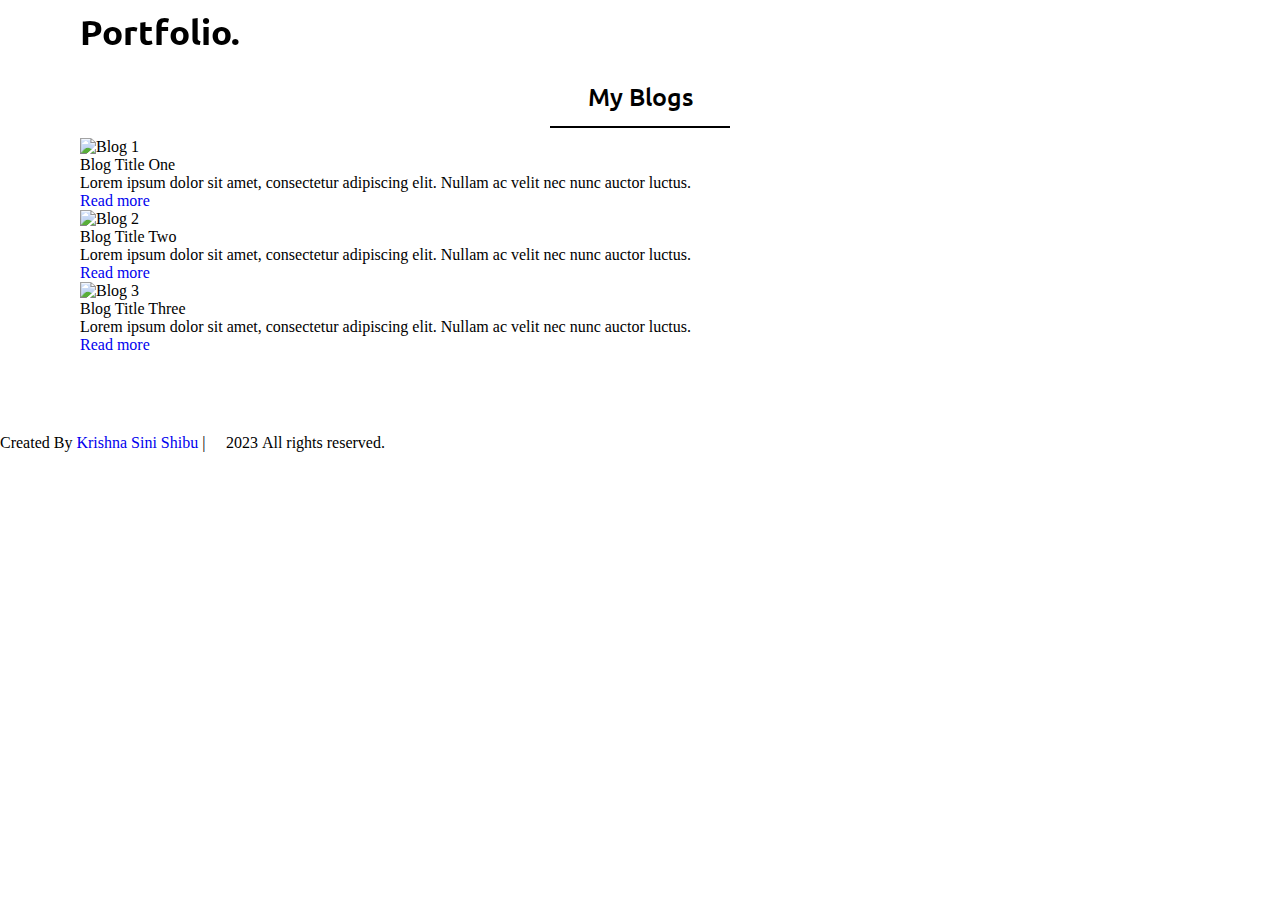
==== blog1.html @ aaad52f4 "blogs" ====
<!DOCTYPE html>
<html lang="en">
<head>
    <meta charset="UTF-8">
    <meta http-equiv="X-UA-Compatible" content="IE=edge">
    <meta name="viewport" content="width=device-width, initial-scale=1.0">
    <title>Blogs - Krishna Sini Shibu Portfolio</title>
    <link rel="stylesheet" href="styles.css">
    <link rel="stylesheet" href="https://maxcdn.bootstrapcdn.com/font-awesome/4.4.0/css/font-awesome.min.css">
    <script src="https://kit.fontawesome.com/a076d05399.js" crossorigin="anonymous"></script>
    <link rel="stylesheet" href="https://cdnjs.cloudflare.com/ajax/libs/font-awesome/4.7.0/css/font-awesome.min.css">
    <link rel="stylesheet"
          href="https://cdnjs.cloudflare.com/ajax/libs/font-awesome/6.4.2/css/all.min.css"
          integrity="sha512-z3gLpd7yknf1YoNbCzqRKc4qyor8gaKU1qmn+CShxbuBusANI9QpRohGBreCFkKxLhei6S9CQXFEbbKuqLg0DA=="
          crossorigin="anonymous" referrerpolicy="no-referrer" />
    <script src="https://code.jquery.com/jquery-3.6.1.min.js"></script>
    <script src="https://cdnjs.cloudflare.com/ajax/libs/waypoints/4.0.1/jquery.waypoints.min.js"></script>
    <script src="https://cdnjs.cloudflare.com/ajax/libs/OwlCarousel2/2.3.4/owl.carousel.min.js"></script>
    <link rel="stylesheet" href="https://cdnjs.cloudflare.com/ajax/libs/OwlCarousel2/2.3.4/assets/owl.carousel.min.css" />
</head>
<body>
    <div class="scroll-up-btn">
        <i class="fa fa-angle-up"></i>
    </div>
    <nav class="navbar">
        <div class="max-width">
            <div class="logo"><a href="#">Portfo<span>lio.</span></a></div>
            <ul class="menu">
                <li><a href="index.html#HOME" class="menu-btn">Home</a></li>
                <li><a href="index.html#about" class="menu-btn">About</a></li>
                <li><a href="index.html#services" class="menu-btn">Skills</a></li>
                <li><a href="index.html#skills" class="menu-btn">Experience</a></li>
                <li><a href="index.html#works" class="menu-btn">My works</a></li>
                <li><a href="index.html#contact" class="menu-btn">Contact</a></li>
                <li><a href="blog1.html" class="menu-btn">Blogs</a></li> <!-- Blog link here -->
            </ul>
            <div class="menu-btn">
                <i class="fa fa-bars"></i>
            </div>
        </div>
    </nav>

    <!-- Blog section start -->
    <section class="blogs" id="blogs">
        <div class="max-width">
            <h2 class="title">My Blogs</h2>
            <div class="blog-content">
                <div class="blog-card">
                    <div class="blog-box">
                        <img src="photos/blog1.jpg" alt="Blog 1">
                        <div class="text">Blog Title One</div>
                        <p>Lorem ipsum dolor sit amet, consectetur adipiscing elit. Nullam ac velit nec nunc auctor luctus.</p>
                        <a href="#">Read more</a>
                    </div>
                </div>
                <div class="blog-card">
                    <div class="blog-box">
                        <img src="photos/blog2.jpg" alt="Blog 2">
                        <div class="text">Blog Title Two</div>
                        <p>Lorem ipsum dolor sit amet, consectetur adipiscing elit. Nullam ac velit nec nunc auctor luctus.</p>
                        <a href="#">Read more</a>
                    </div>
                </div>
                <div class="blog-card">
                    <div class="blog-box">
                        <img src="photos/blog3.jpg" alt="Blog 3">
                        <div class="text">Blog Title Three</div>
                        <p>Lorem ipsum dolor sit amet, consectetur adipiscing elit. Nullam ac velit nec nunc auctor luctus.</p>
                        <a href="#">Read more</a>
                    </div>
                </div>
            </div>
        </div>
    </section>

    <footer>
        <span>Created By <a href="#">Krishna Sini Shibu</a> | <span class="far fa-copyright"></span> 2023 All rights reserved.</span>
    </footer>

    <script src="scripts.js"></script>
</body>
</html>
---- styles.css ----
@import url('https://fonts.googleapis.com/css2?family=Poppins:wght@400;500;600;700&family=Ubuntu:wght@400;500;700&display=swap');

*{
    margin: 0;
    padding: 0;
    box-sizing:border-box;
    text-decoration: none;
}
.max-width{
    max-width: 1300px;
    padding: 0 80px;
    margin: auto;
}

html{
    scroll-behavior: smooth;
}
/* navbar styling */

.navbar{
    position:fixed;
    width: 100%;
    z-index: 9;
    padding: 10px 0;
    font-family: 'Ubuntu', 'sans-serif';
    transition: all 0.3s ease-in;
}
.navbar.sticky{
    padding: 6px 0;
    background: #0b65de;
}
.navbar .max-width{
    display: flex;
    align-items: center;
    justify-content: space-between;
}
.navbar .logo a{
    font-size: 35px;
    color: black;
    font-weight: 600;
}
.navbar .logo span{
    color: black;
    transition: all 0.3s ease ;
}
/* .navbar.sticky .logo span{
    color: azure;
} */
.navbar .menu li{
    list-style: none;
    display: inline-block;
}
.navbar .menu li a:hover{
    color: black;
}
.navbar.sticky .menu li a:hover{
    transition: all 0.3s ease;
}
.navbar .menu li a{
    color: azure;
    font-size: 18px;
    font-weight: 300;
    margin-left: 35px;
    transition: color 0.3s ease;
}
.menu-btn {
    color: azure;
    font-size: 17px;
    cursor: pointer;
    display: none;
}
.navbar .menu-btn:hover{
    color: black;
}
.navbar.sticky .menu-btn:hover{
    color: black;
    transition: all 0.3s ease; 
}
.scroll-up-btn{
    position: fixed;
    height: 40px;
    width: 42px;
    background: rgb(18, 59, 147);
    right: 30px;
    bottom: 10px;
    text-align: center;
    line-height: 39px;
    color: white;
    z-index: 9999;
    font-size: 30px;
    border-radius: 6px;
    border-bottom-width: 2px;
    cursor: pointer;
    opacity: 0;
    pointer-events: none;
    transition: all 0.3s ease;
}
.scroll-up-btn.show{
    bottom: 30px;
    opacity: 1;
    pointer-events: auto;
}

/* home section styling */

.home{
    display: flex;
    /* background: url("photos/banner1.jpg") no-repeat center; */
    background-color: #9a9ade;
    height: 100vh;
    color: azure;
    min-height: 500px;
    
    justify-content:space-between;
    font-family: 'Ubuntu', 'sans-serif';
}
.home .max-width{
    margin: auto 0 auto 40px;
}

.home .home-content .left{
    width: calc(50% -30px);
    
}
.home .home-content .left .text-1{
    font-size: 30px;
}
.home .home-content .left .text-2{
    font-size: 50px;
    font-weight: 600;
    margin-left: -3px;
    margin: 10px 0;
}

.home .home-content .left .text-3{
    font-size: 35px;
    margin: 10px 0;
}
.home .home-content .left .text-3 span{
    color: crimson;
    font-weight: 600;
    font-size: 40px;
}
/* .home .home-content a{
    background: crimson;
    display: inline-block;
    color: azure;
    font-size: 20px;
    padding: 5px 20px;
    margin-top: 15px;
    border-radius: 10px;
    border: 2px solid crimson;
    transition: all 0.3s ease;
 } 
.home .home-content a:hover{ 
    background: none;
    color: azure;
}  */

.home .right img{
    height: 460px;
    width: 430px;
    object-fit: cover;
    border-radius: 6px;
    margin-left: 148px;
    box-shadow: 0 0 100px whitesmoke;
  
}

.right{
    float: left;
    width: 50%;
}
/* Similar content styling applied on sections */
section{
    padding: 80px 0;
    background-color: #fff;
}
.about, .services, .skills, .works, .contact, .footer{
    font-family: 'Poppins', 'sans-serif';
}
/* .home .home-content */
.home .home-content,
.about .about-content,
.services .service-content,
.skills .skills-content,
.contact .contact-content{
    display: flex;
    flex-wrap: wrap;
    align-items: center;
    justify-content: space-between;
}
section .title{
    position: relative;
    text-align: center;
    font-size: 25px;
    font-weight: 500;
    margin-bottom: 10px;
    padding-bottom: 15px;
    font-family: 'Ubuntu', 'sans-serif';
}
section .title::before{
    content: "";
    position:absolute;
    bottom:0px ;
    left: 50%;
    width: 180px;
    height: 2px;
    background: black;
    transform: translateX(-50%);
}
section .title::after{
    position:absolute;
    bottom:-10px ;
    left: 50%;
    font-size: 14px;
    color: crimson;
    padding: 5px;
    background: #fff ;
    transform: translateX(-50%);
}

/* about section styling */


.about .title::after{
    content: "who i am"
}
.about .about-content .left img{
    object-fit:cover;
    height: 220px;
    width: 220px;
    border-radius: 10px;
    margin-top: 35px;
}
.about .about-content .right{
    width: 70%;
    margin-top: 50px;
}
.about .about-content .right .text{
    font-size: 20px;
    font-weight: 600;
    margin-bottom: 10px;
}
.about .about-content .right .text span{
    color: crimson;
}
.about .about-content .right p{
    text-align: justify;
}
.about .about-content .right a{
    background: crimson;
    display: inline-block;
    color: azure;
    font-size: 15px;
    padding: 5px 15px;
    margin-top: 15px;
    border-radius: 10px;
    border: 2px solid crimson;
    transition: all 0.3s ease;
}
.about .about-content .right a:hover{
    background: none;
    color: crimson;
    font-weight: 600;
}

/* services section styling */
.services, .works{
    background-color: #B1B2FF;
}
.services .title::after{
    content: "What I Know";
    background: #B1B2FF;
}
.services .service-content .card{
    width: calc(32% - 25px);
    background:#fff;
    text-align: center;
    border-radius: 10px;
    padding: 20px 25px;
    margin-top: 50px;
    cursor: pointer;
    transition: all 0.3s ease;
    border: 2px solid #776ec5;
    
}
.services .service-content .card:hover{
    background:#9293de;
}
.services .service-content .card .box{
    transition: all 0.3s ease;
}
.services .service-content .card:hover .box{
    transform: scale(1.05);
}
.services .service-content .card i{
    font-size: 30px;
    color: rgb(169, 11, 42);
}
.services .service-content .card p{
    font-size: 15px;
}
.services .service-content .card .text{
    font-size: 20px;
    font-weight: 600;
    color: black;
    margin: 10px 0 7px 0;
}

/* skills section styling */

.skills .title::after{
    content: "What i Have";
}
.skills .skills-content .column{
    width: calc(50% - 30px);
    margin-top: 50px;
}
.skills .skills-content .left .text{
    font-size: 20px;
    font-weight: 600;
    margin-bottom: 15px;
}
.skills .skills-content .left p{
    text-align: justify;
}
/* .skills .skills-content .left a{
    background: crimson;
    display: inline-block;
    color: azure;
    font-size: 15px;
    padding: 5px 15px;
    margin-top: 15px;
    border-radius: 10px;
    border: 2px solid crimson;
    transition: all 0.3s ease;
}
.skills .skills-content .left a:hover{
    background: none;
    color: crimson;
    font-weight: 600;
} */
.skills .skills-content .right p{
    background: crimson;
    display: inline-block;
    color: azure;
    font-size: 15px;
    padding: 5px 15px;
    margin-top: 15px;
    border-radius: 10px;
    border: 2px solid crimson;
    transition: all 0.3s ease;
}
.skills .skills-content .right p:hover{
    background: none;
    color: crimson;
    font-weight: 600;
}
.skills .skills-content .right .tab-titles{
    display: flex;
    margin:20px 0 40px;
}

.skills .skills-content .right .tab-links{
    margin-right: 50px;
    font-size: 18px;
    font-weight: 500;
    cursor: pointer;
    position: relative;
    /* bottom: 30px; */
}
.tab-links::after{
    content: "";
    width: 0;
    height: 2px;
    background: crimson;
    position:absolute;
    left: 0;
    bottom: -8px;
    transition: all 0.3s ease;
}
.tab-links.active-link::after{
    width: 50%;
}
.tab-contents ul li{
    list-style: none;
    margin: 10px 0;
}
.tab-contents ul li span{
    color: crimson;
    font-size: 14px;
}
.tab-contents{
    display: none;
}
.tab-contents.active-tab{
    display: block;
}
/* .skills .skills-content .right span{
    font-weight: 500;
    font-size: 18px;
}
.skills .skills-content .right .line{
    height: 5px;
    width: 100%;
    background: lightgray;
    position: relative;
}
.skills .skills-content .right .line::before{
    content: "";
    position: absolute;
    height: 100%;
    left: 0;
    top: 0;
    background: crimson;
}
.skills .skills-content .right .html::before{
    width: 80%;
}
.skills .skills-content .right .css::before{
    width: 60%;
}
.skills .skills-content .right .unix::before{
    width: 30%;
}
.skills .skills-content .right .python::before{
    width: 60%;
} */

/* my works section styling */

.works .title:after{
    content: "What i've done";
    background: #B1B2FF;
}
.works .carousel .card{
    background: #fff;
    border-radius: 6px;
    padding: 25px 35px;
    margin-top: 50px;
    text-align: center;
    transition: all 0.3s ease;
}
.works .carousel .card:hover{
    background:#D2DAFF;
}
.works .carousel .card .box{
    display: flex;
    flex-direction: column;
    align-items: center;
    justify-content: center;
    transition: all 0.3s ease;
}
.works .carousel .card:hover .box{
    transform: scale(1.05);

}
.works .carousel .card .box .text{
    font-size: 18px;
    font-weight: 600;
    margin: 10px 0 7px 0;
}
.works .carousel .card img{
    height: 125px;
    width: 125px;
    object-fit: cover;
    border-radius: 50%;
    border: 3px solid crimson;
}
.works .carousel .card:hover img{
    border-color: #645CAA;
}
.owl-dots{
    text-align: center;
    margin: 20px;
}
.owl-dot{
    height: 10px;
    width: 13px;
    margin: 0 5px;
    outline: none!important;
    border-radius: 50%;
    border: 2px solid #221d53!important;
    transition: all 0.3s ease;
}
.owl-dot.active{
    width: 35px;
    border-radius: 14px;
}
.owl-dot.active,
.owl-dot.active:hover{
    background: #292456;
}

/* Contact section styling */

.contact .title:after{
    content: "Get in Touch";
}
.contact .contact-content .column{
    width: calc(50% - 30px);
}
.contact .contact-content .left .text{
    font-weight: 600;
    font-size: 20px;
    margin: 30px 0 20px 0;
}
.contact .contact-content .left p{
    text-align: justify;
    margin-bottom: 18px;
}
.contact .contact-content .left .icons{
    margin: 10px 0;
}
.contact .contact-content .row{
    display: flex;
    height: 65px;
    align-items: center;  
}
.contact .contact-content .row .info{
    margin-left: 35px;
}
.contact .contact-content .row i{
    color: crimson;
    font-size: 25px;
}
.contact .contact-content .row .info .head{
    font-weight: 500;
}
.contact .right .text{
    font-weight: 600;
    margin-bottom: 20px;
    font-size: 18px;
}
.contact .right form .fields{
    display: flex;
}
.contact .right form .fields,
.contact .right form .field{
    height: 45px;
    width: 100%;
    margin-bottom: 15px;
}
.contact .right form .textarea{
    height: 80px;
    width: 100%;
}
.contact .right form .name{
    margin-right: 10px;
}
.contact .right form .email{
    margin-left: 10px;
}
.contact .right form .field input,
.contact .right form .textarea textarea{
    height: 100%;
    width: 100%;
    border: 1px solid lightgray;
    border-radius: 6px;
    outline: none;
    padding: 0 15px;
    font-size: 16px;
    font-family: 'Poppins', sans-serif;
}
.contact .right form .textarea textarea{
    padding-top: 10px;
    resize: none;
     
}
.contact .right form .button{
    height: 47px;
    width: 170px;
    
}
.contact .right form .button button{
    border-radius: 10px;
    width: 100%;
    height: 35px;
    border: 2px solid crimson;
    background: crimson;
    color: white;
    font-size: 20px;
    font-weight: 500;
    cursor: pointer;
    transition: all 0.3s ease;
}
.contact .right form .button button:hover{
    color: crimson;
    background: none;
}

/* Footer Styles */
.footer { 
	background-color: #000; 
	color: #fff; 
	padding: 2rem; 
} 

.footer-list-items { 
	display: flex; 
	align-items: center; 
	justify-content: center; 
	height: 50px; 
	width: 50px; 
	margin: 1rem 1rem 0 1rem; 
	border-radius: 50%; 
	background-color: crimson; 
} 

.footer-links { 
	font-size: 24px; 
	color: #fff; 
	text-decoration: none; 
} 

.social-links { 
	display: flex; 
	align-items: center; 
	justify-content: center; 
} 

.footer-menu { 
	padding: 0 5rem; 
} 

.footer-menu .footer-menu-list { 
	display: flex; 
	list-style: none; 
} 

/* responsive media query start */
@media (max-width: 1250px) {
    .home .home-content .right img{
        height: 350px;
        width: 300px;
        object-fit: cover;
        border-radius: 6px;
        margin-left: 150px;
        
    }
}
@media (max-width: 1000px) {
    .about .about-content .left img{
        height: 250px;
        width: 250px;
    }
    
}
@media (max-width: 991px) {
    .max-width{
        padding: 0 50px;
    }
    .home .home-content .text-2{
        font-size: 70px;
        text-shadow: rgb(220, 216, 199) 1px 0 10px;
    }
    .home .home-content .right {
        display: none;
    }
}
@media (max-width: 800px){
    .menu-btn{
        display: block;
        z-index: 999;
    }
    .menu-btn i.active:before{
        content: "\f00d";
        color: #000;
    }
    .navbar .menu{
        position: fixed;
        height:max-content;
        width: 100%;
        left: 100%;
        top: 0;
        border-color: #000;
        border-radius: 8px;
        background: white;
        /* background-color:transparent; */
        text-align: center;
        padding-top: 50px;
        transition: all 0.3s ease;
    } 
    .navbar .menu.active{
        left: 5%;
        
    }
    .navbar .menu li{
        display: block;
    }
    .navbar .menu li a{
        color: rgb(183, 27, 27);
        display: inline-block;
        margin: 9px 0;
        font-size: 19px;
    }
    .navbar .menu li a:hover{
        color: rgb(9, 7, 7);
    }
    .home .home-content .text-2{
        font-size: 70px;
        text-shadow: rgb(220, 216, 199) 1px 0 10px;
    }
    .home .home-content .text-3{
        font-size: 35px;
    }
    .home .home-content a{
        font-size: 23px;
        padding: 10px 30px;
    }
    
    .max-width{
        max-width: 930px;
    }
    .about .about-content .column{
        width: 100%;
    }
    .about .about-content .left{
        display: flex;
        justify-content: center;
        /* margin: 0 auto 5px; */
    }
    .about .about-content .right{
        flex: 100%;
        margin-left: 10px;
    }
    .services .service-content .card{
        width: calc(50%-10px);
        margin-bottom: 20px;
    }
    .skills .skills-content .column,
    .contact .contact-content .column{
        width: 100%;
        margin-top: 25px;
    }
}
@media (max-width: 690px) {
    .max-width{
        padding: 0 23px;
    }
    .home .home-content .text-2{
        font-size: 60px;
    }
    .home .home-content .text-3{
        font-size: 32px;
    }
    .home .home-content a{
        font-size: 20px;
    }
    .services .service-content .card{
        width: 100%;
        margin-bottom: 10px;
    }
}
@media (max-width: 500px) {
    .home .right img{
        display:flex;
    }
    .home .home-content .text-2{
        font-size: 50px;
    }
    .home .home-content .text-3{
        font-size: 27px;
    }
    .about .about-content .right .text{
        font-size: 19px;
    }
}
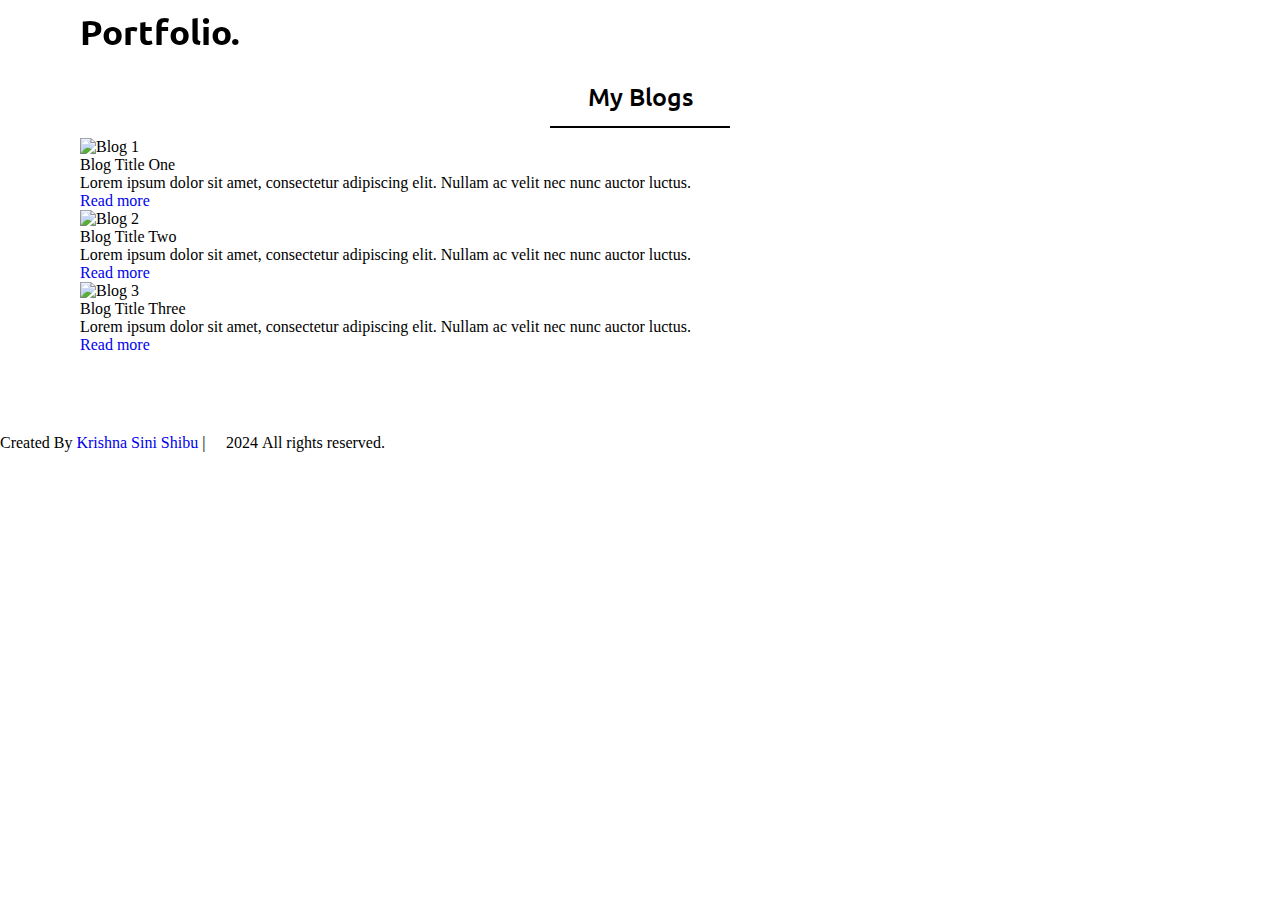
==== commit 54ad7738: "blog init" ====
--- a/blog1.html
+++ b/blog1.html
@@ -26,12 +26,12 @@
         <div class="max-width">
             <div class="logo"><a href="#">Portfo<span>lio.</span></a></div>
             <ul class="menu">
-                <li><a href="index.html#HOME" class="menu-btn">Home</a></li>
-                <li><a href="index.html#about" class="menu-btn">About</a></li>
-                <li><a href="index.html#services" class="menu-btn">Skills</a></li>
-                <li><a href="index.html#skills" class="menu-btn">Experience</a></li>
-                <li><a href="index.html#works" class="menu-btn">My works</a></li>
-                <li><a href="index.html#contact" class="menu-btn">Contact</a></li>
+                <li><a href="index.html/#about" class="menu-btn">Home</a></li>
+                <li><a href="index.html/#about" class="menu-btn">About</a></li>
+                <li><a href="index.html/#services" class="menu-btn">Skills</a></li>
+                <li><a href="index.html/#skills" class="menu-btn">Experience</a></li>
+                <li><a href="index.html/#works" class="menu-btn">My works</a></li>
+                <li><a href="index.html" class="menu-btn">Contact</a></li>
                 <li><a href="blog1.html" class="menu-btn">Blogs</a></li> <!-- Blog link here -->
             </ul>
             <div class="menu-btn">
@@ -74,7 +74,7 @@
     </section>
 
     <footer>
-        <span>Created By <a href="#">Krishna Sini Shibu</a> | <span class="far fa-copyright"></span> 2023 All rights reserved.</span>
+        <span>Created By <a href="#">Krishna Sini Shibu</a> | <span class="far fa-copyright"></span> 2024 All rights reserved.</span>
     </footer>
 
     <script src="scripts.js"></script>
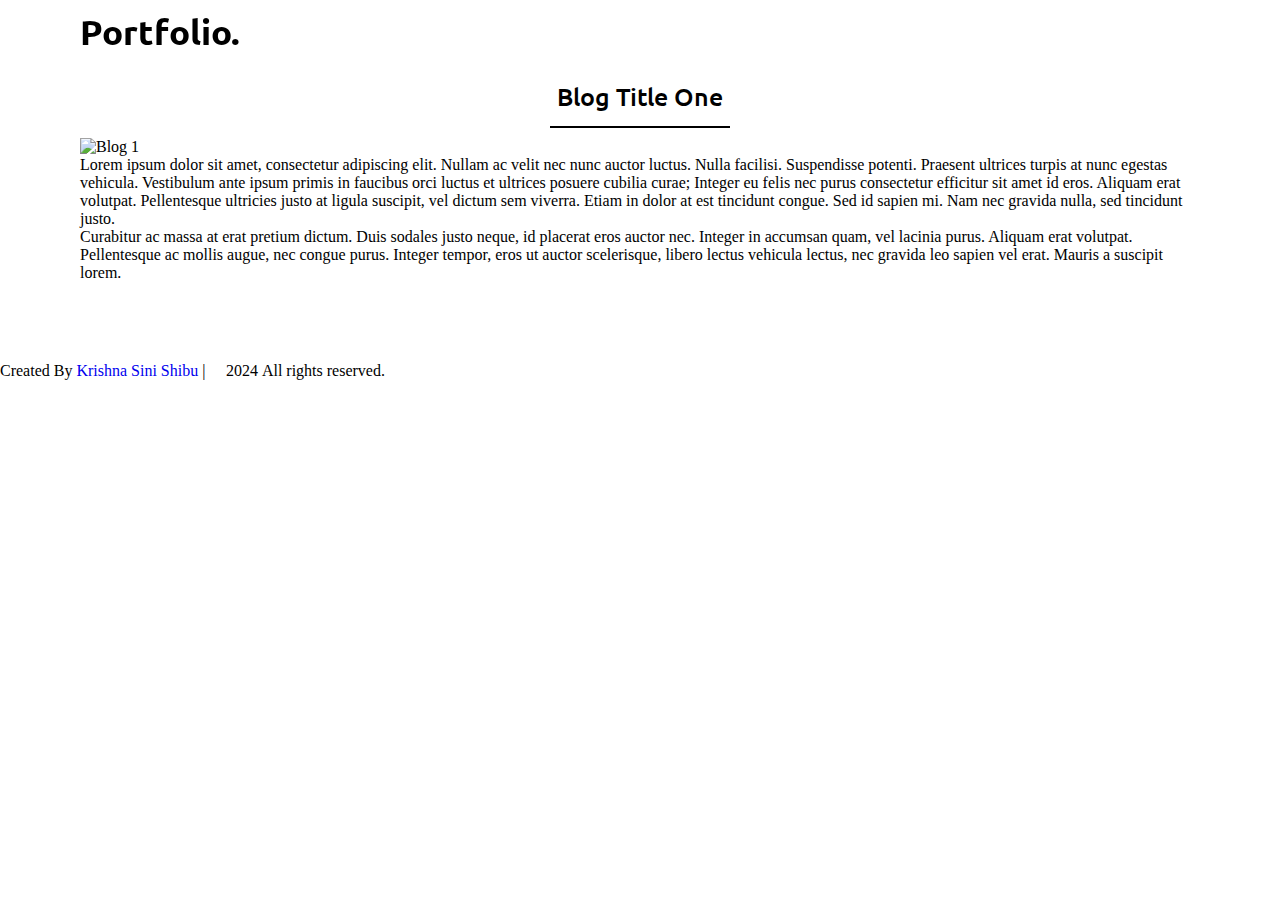
==== commit 36520660: "blog init" ====
--- a/blog1.html
+++ b/blog1.html
@@ -4,7 +4,7 @@
     <meta charset="UTF-8">
     <meta http-equiv="X-UA-Compatible" content="IE=edge">
     <meta name="viewport" content="width=device-width, initial-scale=1.0">
-    <title>Blogs - Krishna Sini Shibu Portfolio</title>
+    <title>Blog 1 - Krishna Sini Shibu Portfolio</title>
     <link rel="stylesheet" href="styles.css">
     <link rel="stylesheet" href="https://maxcdn.bootstrapcdn.com/font-awesome/4.4.0/css/font-awesome.min.css">
     <script src="https://kit.fontawesome.com/a076d05399.js" crossorigin="anonymous"></script>
@@ -26,12 +26,12 @@
         <div class="max-width">
             <div class="logo"><a href="#">Portfo<span>lio.</span></a></div>
             <ul class="menu">
-                <li><a href="index.html/#about" class="menu-btn">Home</a></li>
+                <li><a href="index.html/#home" class="menu-btn">Home</a></li>
                 <li><a href="index.html/#about" class="menu-btn">About</a></li>
                 <li><a href="index.html/#services" class="menu-btn">Skills</a></li>
                 <li><a href="index.html/#skills" class="menu-btn">Experience</a></li>
                 <li><a href="index.html/#works" class="menu-btn">My works</a></li>
-                <li><a href="index.html" class="menu-btn">Contact</a></li>
+                <li><a href="index.html/#contact" class="menu-btn">Contact</a></li>
                 <li><a href="blog1.html" class="menu-btn">Blogs</a></li> <!-- Blog link here -->
             </ul>
             <div class="menu-btn">
@@ -40,35 +40,14 @@
         </div>
     </nav>
 
-    <!-- Blog section start -->
-    <section class="blogs" id="blogs">
+    <!-- Blog content start -->
+    <section class="blog-post" id="blog-post">
         <div class="max-width">
-            <h2 class="title">My Blogs</h2>
-            <div class="blog-content">
-                <div class="blog-card">
-                    <div class="blog-box">
-                        <img src="photos/blog1.jpg" alt="Blog 1">
-                        <div class="text">Blog Title One</div>
-                        <p>Lorem ipsum dolor sit amet, consectetur adipiscing elit. Nullam ac velit nec nunc auctor luctus.</p>
-                        <a href="#">Read more</a>
-                    </div>
-                </div>
-                <div class="blog-card">
-                    <div class="blog-box">
-                        <img src="photos/blog2.jpg" alt="Blog 2">
-                        <div class="text">Blog Title Two</div>
-                        <p>Lorem ipsum dolor sit amet, consectetur adipiscing elit. Nullam ac velit nec nunc auctor luctus.</p>
-                        <a href="#">Read more</a>
-                    </div>
-                </div>
-                <div class="blog-card">
-                    <div class="blog-box">
-                        <img src="photos/blog3.jpg" alt="Blog 3">
-                        <div class="text">Blog Title Three</div>
-                        <p>Lorem ipsum dolor sit amet, consectetur adipiscing elit. Nullam ac velit nec nunc auctor luctus.</p>
-                        <a href="#">Read more</a>
-                    </div>
-                </div>
+            <h2 class="title">Blog Title One</h2>
+            <div class="blog-post-content">
+                <img src="photos/blog1.jpg" alt="Blog 1">
+                <p>Lorem ipsum dolor sit amet, consectetur adipiscing elit. Nullam ac velit nec nunc auctor luctus. Nulla facilisi. Suspendisse potenti. Praesent ultrices turpis at nunc egestas vehicula. Vestibulum ante ipsum primis in faucibus orci luctus et ultrices posuere cubilia curae; Integer eu felis nec purus consectetur efficitur sit amet id eros. Aliquam erat volutpat. Pellentesque ultricies justo at ligula suscipit, vel dictum sem viverra. Etiam in dolor at est tincidunt congue. Sed id sapien mi. Nam nec gravida nulla, sed tincidunt justo.</p>
+                <p>Curabitur ac massa at erat pretium dictum. Duis sodales justo neque, id placerat eros auctor nec. Integer in accumsan quam, vel lacinia purus. Aliquam erat volutpat. Pellentesque ac mollis augue, nec congue purus. Integer tempor, eros ut auctor scelerisque, libero lectus vehicula lectus, nec gravida leo sapien vel erat. Mauris a suscipit lorem.</p>
             </div>
         </div>
     </section>
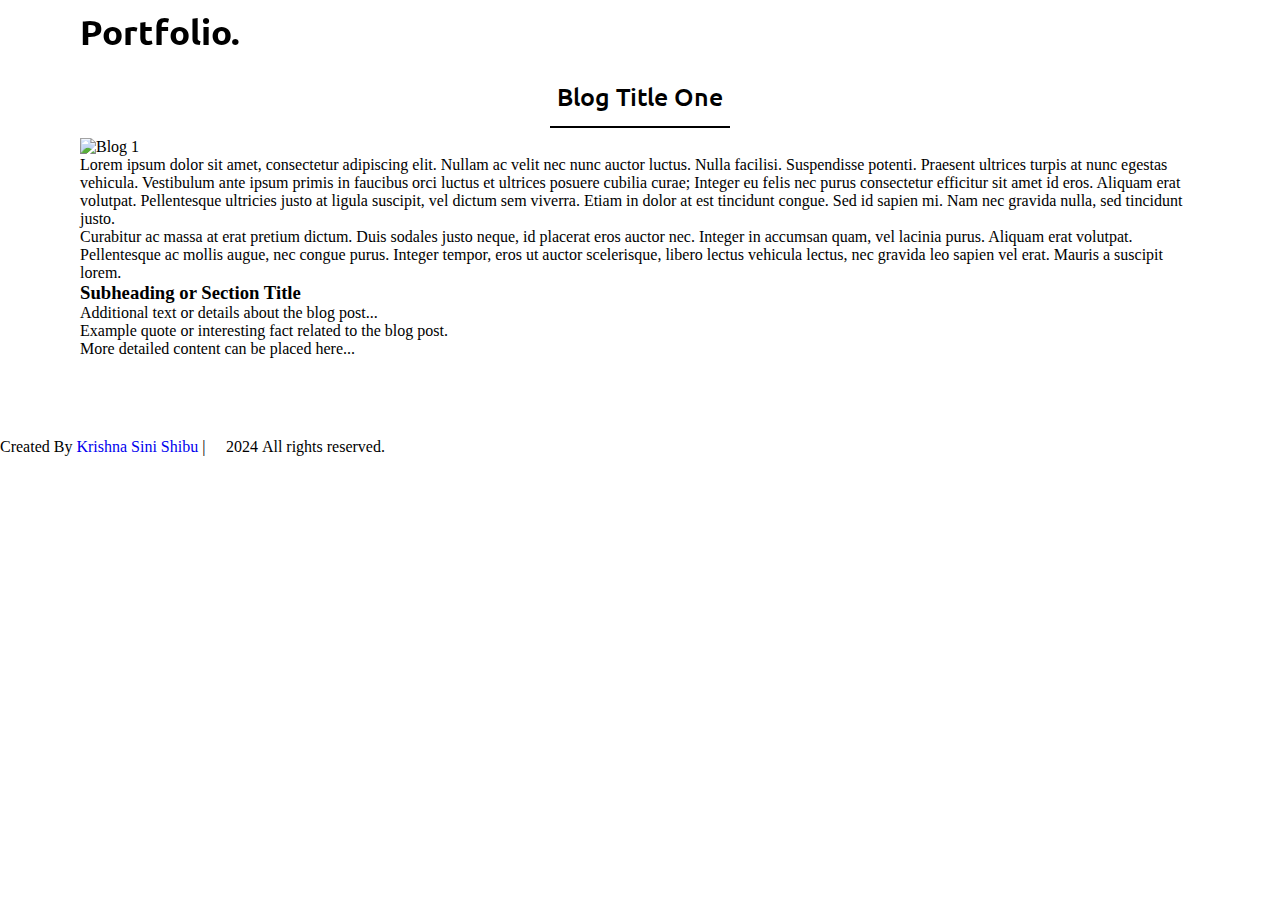
==== commit 9e2add8a: "styles changed" ====
--- a/blog1.html
+++ b/blog1.html
@@ -6,56 +6,59 @@
     <meta name="viewport" content="width=device-width, initial-scale=1.0">
     <title>Blog 1 - Krishna Sini Shibu Portfolio</title>
     <link rel="stylesheet" href="styles.css">
+    <!-- Include necessary CSS libraries -->
     <link rel="stylesheet" href="https://maxcdn.bootstrapcdn.com/font-awesome/4.4.0/css/font-awesome.min.css">
-    <script src="https://kit.fontawesome.com/a076d05399.js" crossorigin="anonymous"></script>
-    <link rel="stylesheet" href="https://cdnjs.cloudflare.com/ajax/libs/font-awesome/4.7.0/css/font-awesome.min.css">
-    <link rel="stylesheet"
-          href="https://cdnjs.cloudflare.com/ajax/libs/font-awesome/6.4.2/css/all.min.css"
+    <link rel="stylesheet" href="https://cdnjs.cloudflare.com/ajax/libs/font-awesome/6.4.2/css/all.min.css"
           integrity="sha512-z3gLpd7yknf1YoNbCzqRKc4qyor8gaKU1qmn+CShxbuBusANI9QpRohGBreCFkKxLhei6S9CQXFEbbKuqLg0DA=="
-          crossorigin="anonymous" referrerpolicy="no-referrer" />
-    <script src="https://code.jquery.com/jquery-3.6.1.min.js"></script>
-    <script src="https://cdnjs.cloudflare.com/ajax/libs/waypoints/4.0.1/jquery.waypoints.min.js"></script>
-    <script src="https://cdnjs.cloudflare.com/ajax/libs/OwlCarousel2/2.3.4/owl.carousel.min.js"></script>
-    <link rel="stylesheet" href="https://cdnjs.cloudflare.com/ajax/libs/OwlCarousel2/2.3.4/assets/owl.carousel.min.css" />
+          crossorigin="anonymous" referrerpolicy="no-referrer"/>
 </head>
 <body>
-    <div class="scroll-up-btn">
-        <i class="fa fa-angle-up"></i>
+<div class="scroll-up-btn">
+    <i class="fa fa-angle-up"></i>
+</div>
+<nav class="navbar">
+    <div class="max-width">
+        <div class="logo"><a href="#">Portfo<span>lio.</span></a></div>
+        <ul class="menu">
+            <!-- Replace index.html with your main page or navigation structure -->
+            <li><a href="index.html" class="menu-btn">Home</a></li>
+            <li><a href="index.html#about" class="menu-btn">About</a></li>
+            <li><a href="index.html#services" class="menu-btn">Skills</a></li>
+            <li><a href="index.html#skills" class="menu-btn">Experience</a></li>
+            <li><a href="index.html#works" class="menu-btn">My works</a></li>
+            <li><a href="index.html#contact" class="menu-btn">Contact</a></li>
+            <!-- Link to blogs.html or your blogs page -->
+            <li><a href="blogs.html" class="menu-btn">Blogs</a></li>
+        </ul>
+        <div class="menu-btn">
+            <i class="fa fa-bars"></i>
+        </div>
     </div>
-    <nav class="navbar">
-        <div class="max-width">
-            <div class="logo"><a href="#">Portfo<span>lio.</span></a></div>
-            <ul class="menu">
-                <li><a href="index.html/#home" class="menu-btn">Home</a></li>
-                <li><a href="index.html/#about" class="menu-btn">About</a></li>
-                <li><a href="index.html/#services" class="menu-btn">Skills</a></li>
-                <li><a href="index.html/#skills" class="menu-btn">Experience</a></li>
-                <li><a href="index.html/#works" class="menu-btn">My works</a></li>
-                <li><a href="index.html/#contact" class="menu-btn">Contact</a></li>
-                <li><a href="blog1.html" class="menu-btn">Blogs</a></li> <!-- Blog link here -->
-            </ul>
-            <div class="menu-btn">
-                <i class="fa fa-bars"></i>
-            </div>
+</nav>
+
+<!-- Blog content section -->
+<section class="blog-post" id="blog-post">
+    <div class="max-width">
+        <h2 class="title">Blog Title One</h2>
+        <div class="blog-post-content">
+            <img src="photos/blog1.jpg" alt="Blog 1">
+            <p>Lorem ipsum dolor sit amet, consectetur adipiscing elit. Nullam ac velit nec nunc auctor luctus. Nulla facilisi. Suspendisse potenti. Praesent ultrices turpis at nunc egestas vehicula. Vestibulum ante ipsum primis in faucibus orci luctus et ultrices posuere cubilia curae; Integer eu felis nec purus consectetur efficitur sit amet id eros. Aliquam erat volutpat. Pellentesque ultricies justo at ligula suscipit, vel dictum sem viverra. Etiam in dolor at est tincidunt congue. Sed id sapien mi. Nam nec gravida nulla, sed tincidunt justo.</p>
+            <p>Curabitur ac massa at erat pretium dictum. Duis sodales justo neque, id placerat eros auctor nec. Integer in accumsan quam, vel lacinia purus. Aliquam erat volutpat. Pellentesque ac mollis augue, nec congue purus. Integer tempor, eros ut auctor scelerisque, libero lectus vehicula lectus, nec gravida leo sapien vel erat. Mauris a suscipit lorem.</p>
+            <!-- Additional content or sections can be added here -->
+            <h3>Subheading or Section Title</h3>
+            <p>Additional text or details about the blog post...</p>
+            <blockquote>
+                Example quote or interesting fact related to the blog post.
+            </blockquote>
+            <p>More detailed content can be placed here...</p>
         </div>
-    </nav>
+    </div>
+</section>
 
-    <!-- Blog content start -->
-    <section class="blog-post" id="blog-post">
-        <div class="max-width">
-            <h2 class="title">Blog Title One</h2>
-            <div class="blog-post-content">
-                <img src="photos/blog1.jpg" alt="Blog 1">
-                <p>Lorem ipsum dolor sit amet, consectetur adipiscing elit. Nullam ac velit nec nunc auctor luctus. Nulla facilisi. Suspendisse potenti. Praesent ultrices turpis at nunc egestas vehicula. Vestibulum ante ipsum primis in faucibus orci luctus et ultrices posuere cubilia curae; Integer eu felis nec purus consectetur efficitur sit amet id eros. Aliquam erat volutpat. Pellentesque ultricies justo at ligula suscipit, vel dictum sem viverra. Etiam in dolor at est tincidunt congue. Sed id sapien mi. Nam nec gravida nulla, sed tincidunt justo.</p>
-                <p>Curabitur ac massa at erat pretium dictum. Duis sodales justo neque, id placerat eros auctor nec. Integer in accumsan quam, vel lacinia purus. Aliquam erat volutpat. Pellentesque ac mollis augue, nec congue purus. Integer tempor, eros ut auctor scelerisque, libero lectus vehicula lectus, nec gravida leo sapien vel erat. Mauris a suscipit lorem.</p>
-            </div>
-        </div>
-    </section>
+<footer>
+    <span>Created By <a href="#">Krishna Sini Shibu</a> | <span class="far fa-copyright"></span> 2024 All rights reserved.</span>
+</footer>
 
-    <footer>
-        <span>Created By <a href="#">Krishna Sini Shibu</a> | <span class="far fa-copyright"></span> 2024 All rights reserved.</span>
-    </footer>
-
-    <script src="scripts.js"></script>
+<script src="script.js"></script>
 </body>
 </html>
--- a/styles.css
+++ b/styles.css
@@ -106,7 +106,7 @@
 .home{
     display: flex;
     /* background: url("photos/banner1.jpg") no-repeat center; */
-    background-color: #9a9ade;
+    background-color: #2f4c80;
     height: 100vh;
     color: azure;
     min-height: 500px;
@@ -137,7 +137,7 @@
     margin: 10px 0;
 }
 .home .home-content .left .text-3 span{
-    color: crimson;
+    color: azure;
     font-weight: 600;
     font-size: 40px;
 }
@@ -214,7 +214,7 @@
     bottom:-10px ;
     left: 50%;
     font-size: 14px;
-    color: crimson;
+    color: #2f4c80;
     padding: 5px;
     background: #fff ;
     transform: translateX(-50%);
@@ -243,31 +243,31 @@
     margin-bottom: 10px;
 }
 .about .about-content .right .text span{
-    color: crimson;
+    color: #2f4c80;
 }
 .about .about-content .right p{
     text-align: justify;
 }
 .about .about-content .right a{
-    background: crimson;
+    background: #2f4c80;
     display: inline-block;
     color: azure;
     font-size: 15px;
     padding: 5px 15px;
     margin-top: 15px;
     border-radius: 10px;
-    border: 2px solid crimson;
+    border: 2px solid #2f4c80;
     transition: all 0.3s ease;
 }
 .about .about-content .right a:hover{
     background: none;
-    color: crimson;
+    color: #2f4c80;
     font-weight: 600;
 }
 
 /* services section styling */
 .services, .works{
-    background-color: #B1B2FF;
+    background-color: #2f4c80;
 }
 .services .title::after{
     content: "What I Know";
@@ -342,19 +342,19 @@
     font-weight: 600;
 } */
 .skills .skills-content .right p{
-    background: crimson;
+    background: #2f4c80;
     display: inline-block;
     color: azure;
     font-size: 15px;
     padding: 5px 15px;
     margin-top: 15px;
     border-radius: 10px;
-    border: 2px solid crimson;
+    border: 2px solid #2f4c80;
     transition: all 0.3s ease;
 }
 .skills .skills-content .right p:hover{
     background: none;
-    color: crimson;
+    color: #2f4c80;
     font-weight: 600;
 }
 .skills .skills-content .right .tab-titles{
@@ -374,7 +374,7 @@
     content: "";
     width: 0;
     height: 2px;
-    background: crimson;
+    background: #2f4c80;
     position:absolute;
     left: 0;
     bottom: -8px;
@@ -388,7 +388,7 @@
     margin: 10px 0;
 }
 .tab-contents ul li span{
-    color: crimson;
+    color: #2f4c80;
     font-size: 14px;
 }
 .tab-contents{
@@ -466,7 +466,7 @@
     width: 125px;
     object-fit: cover;
     border-radius: 50%;
-    border: 3px solid crimson;
+    border: 3px solid #2f4c80;
 }
 .works .carousel .card:hover img{
     border-color: #645CAA;
@@ -522,7 +522,7 @@
     margin-left: 35px;
 }
 .contact .contact-content .row i{
-    color: crimson;
+    color: #2f4c80;
     font-size: 25px;
 }
 .contact .contact-content .row .info .head{
@@ -577,8 +577,8 @@
     border-radius: 10px;
     width: 100%;
     height: 35px;
-    border: 2px solid crimson;
-    background: crimson;
+    border: 2px solid #2f4c80;
+    background: #2f4c80;
     color: white;
     font-size: 20px;
     font-weight: 500;
@@ -586,7 +586,7 @@
     transition: all 0.3s ease;
 }
 .contact .right form .button button:hover{
-    color: crimson;
+    color: #2f4c80;
     background: none;
 }
 
@@ -605,7 +605,7 @@
 	width: 50px; 
 	margin: 1rem 1rem 0 1rem; 
 	border-radius: 50%; 
-	background-color: crimson; 
+	background-color: #2f4c80; 
 } 
 
 .footer-links { 
